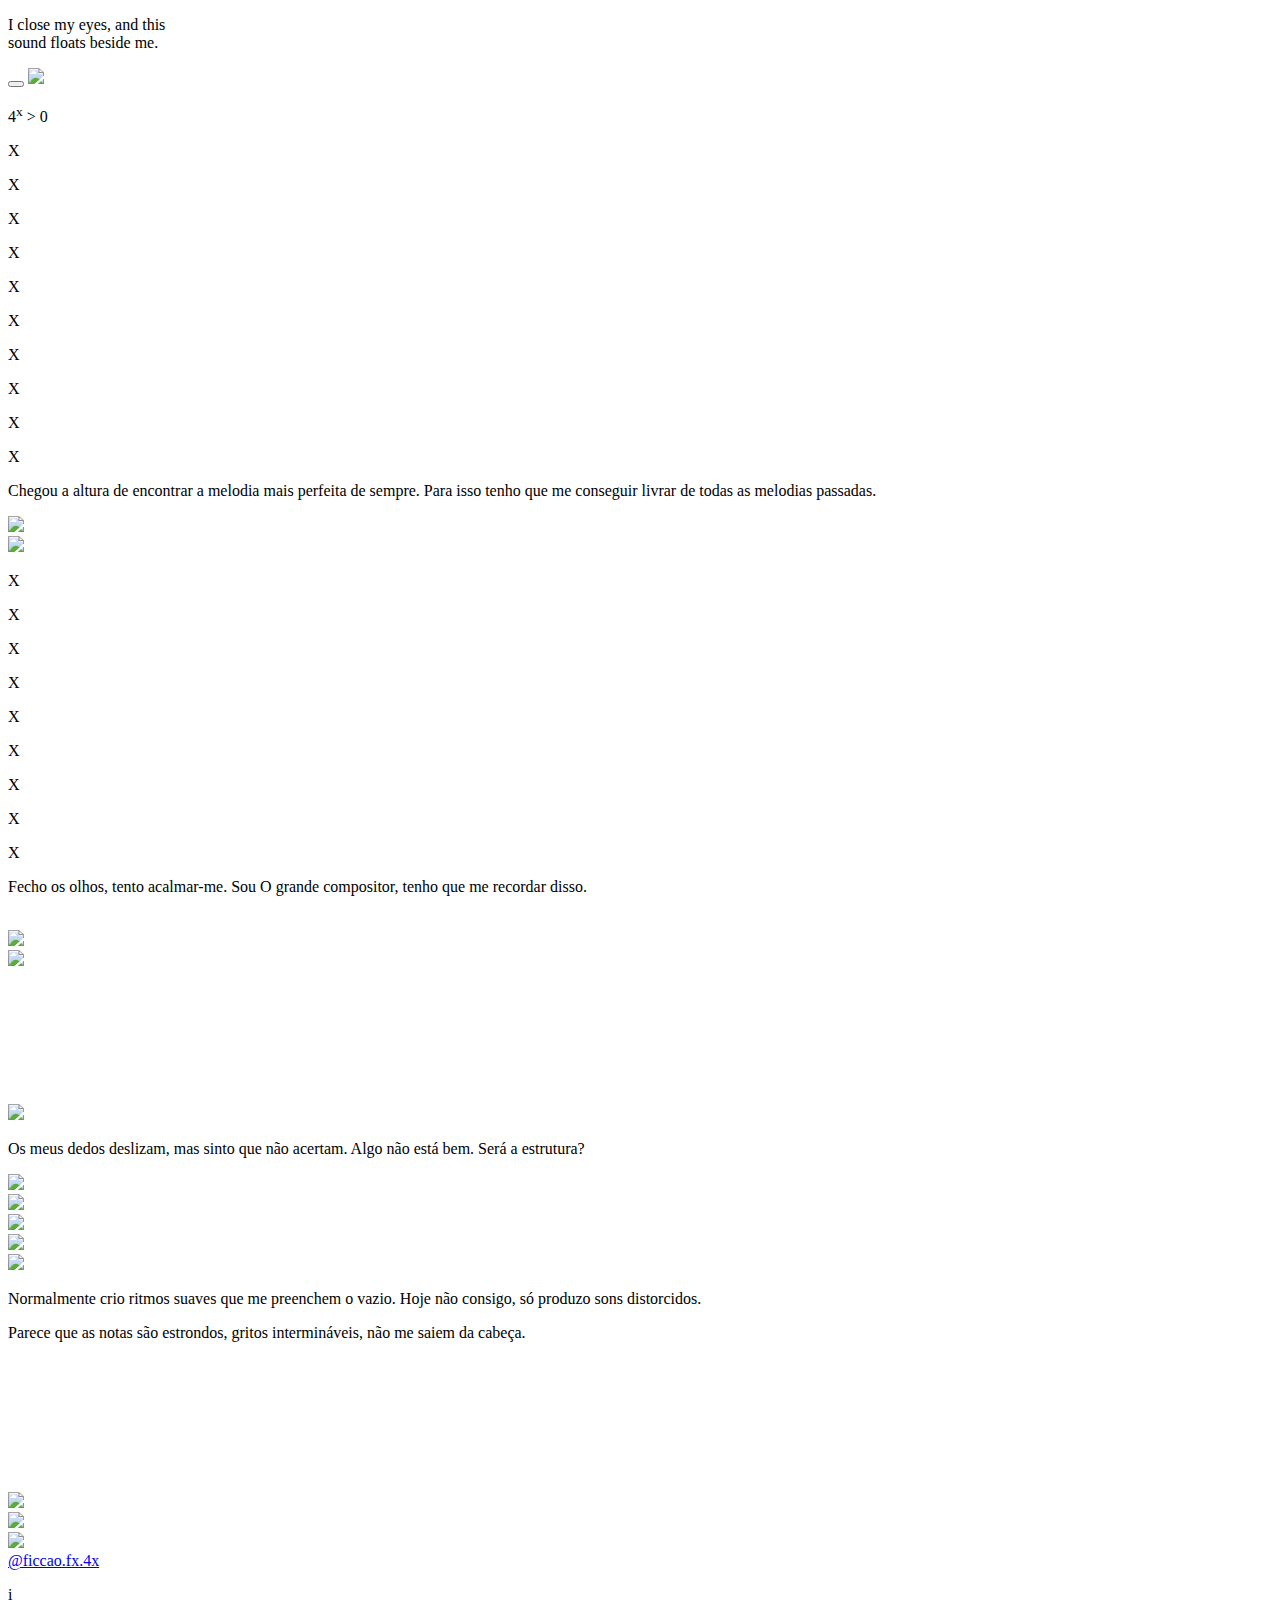
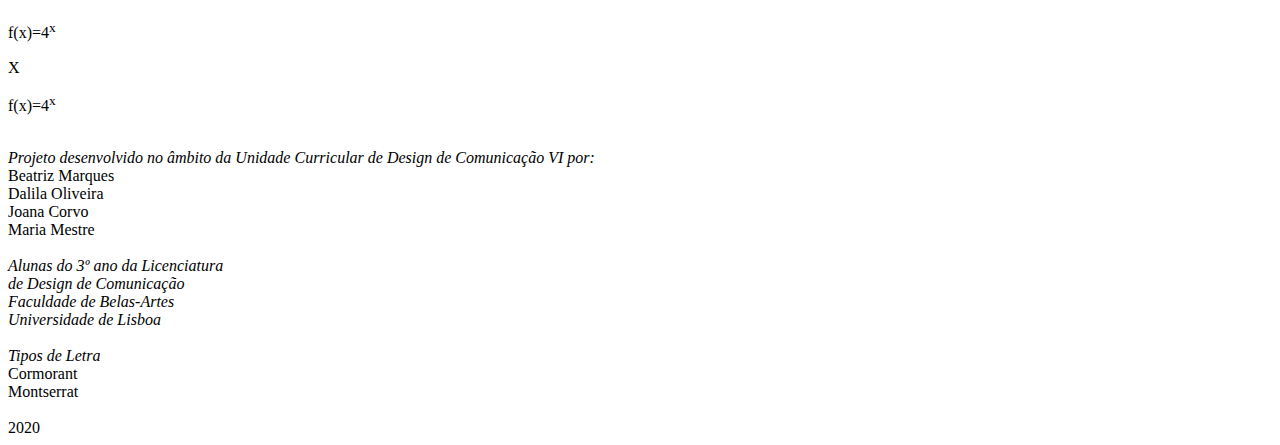
==== comp.html @ 8bd8c35f "Add files via upload" ====
<!DOCTYPE html>
<html>

<head>
  <title>Orfeu - f(x)=4^x 4^x > 0</title>
  <meta charset="UTF-8">
  <meta name="viewport" content="width=device-width, initial-scale=1.0">

  <link rel="stylesheet" href="comp.css">
  <link rel="stylesheet" href="index_var.css">

  <script src="https://cdnjs.cloudflare.com/ajax/libs/jquery/2.1.3/jquery.min.js"></script>
  <script src="http://ajax.googleapis.com/ajax/libs/jquery/1.5.2/jquery.min.js"></script>
</head>

<body>

  <section id="frase">
    <div id="frase1" class="text">
      <p>I close my eyes, and this<br>sound floats beside me.</p>
    </div>
  </section>

  
  <header id="head">
    <button class="menu" onclick="w3_open()"></button>
    <a href="index.html"><img src="imagens/titulo.png"></a>
    <p class="subti">4<sup>x</sup> > 0</p>
  </header>


  <div class="sidebar" style="display:none" id="mySidebar">
    <button onclick="w3_close()" class="fecharM"><img class="Mativo" src="imagens/menuativo.png"></button>
    <div id="linhaItems">
      <img class="linhaM" src="imagens/linhamenuOrfeu.png">
      <div id="items">
        <a href="indexobjeto.html" class="item">4<sup>x</sup> > 0</a>
        <a href="pintor.html" class="item">Odin</a>
        <a href="escri.html" class="item">Nádia</a>
        <a href="#" id="itemact">Orfeu</a>
        <a href="coreo.html" class="item">Zara</a>
        <a href="index.html" class="item">f(x)=4<sup>x</sup></a>
      </div>
    </div>
  </div>

  <audio autoplay loop>
    <source src="sons/musical_metronome_ticking.mp3">
</audio>

  <section id="parte1">
    <div id="comp1p">
      <div id="comp1">
        <div id="comp1not">
          <div id="notasX1">
            <p id="notasX" onClick="playa()">X</p>
            <p id="notasX" onClick="playb()">X</p>
            <p id="notasX" onClick="playc()">X</p>
            <p id="notasX" onClick="playd()">X</p>
            <p id="notasX" onClick="playf()">X</p>
          </div>
          <div>
            <p id="notasX" onClick="playe()">X</p>
            <p id="notasX" onClick="playf()">X</p>
            <p id="notasX" onClick="playg()">X</p>
            <p id="notasX" onClick="playb()">X</p>
            <p id="notasX" onClick="playa()">X</p>
          </div>
        </div>
      </div>
    </div>
    <div id="comp1img"></div>

    
  </section>

  <audio preload="auto" id="notasa">
    <source src="sons/a.mp3">
  </audio>
  <audio preload="auto" id="notasb">
    <source src="sons/b.mp3">
  </audio>
  <audio preload="auto" id="notasc">
    <source src="sons/c.mp3">
  </audio>
  <audio preload="auto" id="notasd">
    <source src="sons/d.mp3">
  </audio>
  <audio preload="auto" id="notase">
    <source src="sons/e.mp3">
  </audio>
  <audio preload="auto" id="notasf">
    <source src="sons/f.mp3">
  </audio>
  <audio preload="auto" id="notasg">
    <source src="sons/g.mp3">
  </audio>

  <section id="parte2">
    <div id="comp2">
      <div>
        <p>Chegou a altura de encontrar a melodia mais perfeita de sempre. Para isso tenho que me conseguir livrar de
          todas as melodias passadas.</p>
      </div>
      <div class="comp2"><img src="imagens/comp2.png" width="428px"></div>
    </div>

    <div id="comp3">
      <div id="comp2img" class="comp2img">
        <audio preload="auto" id="xilo">
          <source src="sons/xilofone.mp3">
        </audio>
      </div>
      <div><img id="tracos2" src="imagens/tracos2comp.png">
        <div id="notas2">
          <div id="notasX2">
            <p id="notasXX" onClick="playa()">X</p>
            <p id="notasXX" onClick="playb()">X</p>
            <p id="notasXX" onClick="playc()">X</p>
          </div>
          <div id="notasX2">
            <p id="notasXX" class="meio" onClick="playd()">X</p>
            <p id="notasXX" class="meio" onClick="playe()">X</p>
            <p id="notasXX" class="meio" onClick="playf()">X</p>
          </div>
          <div id="notasX2">
            <p id="notasXX" onClick="playg()">X</p>
            <p id="notasXX" onClick="playa()">X</p>
            <p id="notasXX" onClick="playb()">X</p>
          </div>
        </div>
        <div id="comp3p"></div>
      </div>
    </div>
  </section>

  <section id="parte3">
    <div id="comp4">
      <div id="text1">
        <p>Fecho os olhos, tento acalmar-me. Sou O grande compositor, tenho que me recordar disso.</p>
      </div>
      <div><img width="428px" ></div>
    </div>
    <div id="comp5">
      <div id="comp5not2"></div>
      <div><img id="notacoes3" src="imagens/notacoes3.png">
        <audio preload="auto" id="baixosom">
          <source src="sons/baixo.mp3">
        </audio>
      </div>
    </div>
    <div id="comp6">
      <div id="comp6img"><img src="imagens/comp4.png"></div>
      <div id="comp6multi">
        <div class="comp5cho"><img id="thumb" class="fade" src="imagens/comp5.png">
          <video id="chopin" class="fade">
            <source src="videos/Chopin.mp4" type="video/mp4" preload></video>
        </div>
        <div>
          <p class="text2">Os meus dedos deslizam, mas sinto que não acertam. Algo não está bem. Será a estrutura?</p>
        </div>
      </div>
      <div id="comp7"><img class="tracos3" src="imagens/tracos3comp.png"></div>
    </div>
  </section>

  <!-- 
  <div class="coreo4img">
    <img id="thumb" class="fade" src="imagens/comp5.png">
    <video id="rauchen" class="fade">
        <source src="videos/bretschneiderblackout.mp4" type="video/mp4" preload></video>
</div>
 -->
  <section id="parte4">
    <div id="comp8">
      <img id="riscos1" src="imagens/riscos1.png">
      <div class="comp8img"><img id="not1" src="imagens/notacoes4.png">
      </div>
      <div class="comp8imgp"><img src="imagens/comp6.png"></div>
    </div>
    <div id="comp9">
      <div id="comp9not5"></div>
      <img id="riscos2" src="imagens/riscos2.png">
    </div>
    <div id="text3">
      <p class="text2p">Normalmente crio ritmos suaves que me preenchem o vazio. Hoje não consigo, só produzo sons
        distorcidos.</p>
    </div>
  </section>

  <section id="parte5">

    <div id="comp10">
      <div>
        <div id="text1">
          <p>Parece que as notas são estrondos, gritos intermináveis, não me saiem da cabeça.</p>
        </div>
        <div class="comp7"><img id="thumb" class="fade" src="imagens/comp7.png">
          <video id="debussy" class="fade">
            <source src="videos/debussy.mp4" type="video/mp4" preload></video>
        </div>
      </div>
    </div>

    <div id="comp11" >
      <div><img src="imagens/tracos4comp.png">
        
      </div>
    </div>
  </section>

  <footer>
    <div></div>
    <div id="footinf">
      <a class="instalink" href="https://www.instagram.com/ficcao.fx.4x/" target="_blank">
        <div id="insta">
          <img src="imagens/insta.png">
          <div class="at">@ficcao.fx.4x</div>
        </div>
      </a>
      <a id="buttoninfo" class="buttoninfo">
        <div id="infobtnt">
          <div id="infobtn">
            <p class="i">i</p>
          </div>
          <p id="infobtntt" class="at">f(x)=4<sup>x</sup></p>
        </div>
      </a>
    </div>
  </footer>

  <div class="bg-modal-info">
    <div class="modal-content">
      <div class="closeinfo">X</div>
      <div id="editorial">
        <p class="edit"> f(x)=4<sup>x</sup></p> <br>
        <i>Projeto desenvolvido no âmbito da Unidade Curricular de Design de Comunicação VI por:</i> <br>
        Beatriz Marques
        <br>
        Dalila Oliveira
        <br>
        Joana Corvo
        <br>
        Maria Mestre
        <br><br>
        <i>Alunas do 3º ano da Licenciatura <br>de Design de Comunicação<br>
          Faculdade de Belas-Artes<br>
          Universidade de Lisboa<br><br>
          Tipos de Letra<br> </i>
        Cormorant<br>
        Montserrat<br><br>
        2020

      </div>
    </div>
  </div>




  <script>
    var prevScrollpos = window.pageYOffset;
    window.onscroll = function () {
      var currentScrollPos = window.pageYOffset;
      if (prevScrollpos > currentScrollPos) {
        document.getElementById("head").style.top = "0";
      } else {
        document.getElementById("head").style.top = "-144px";
      }
      prevScrollpos = currentScrollPos;
    }
  </script>
  <script src="menu.js" type="text/javascript"></script>
  <script>
    document.getElementById('buttoninfo').addEventListener('click', function () {
      document.querySelector('.bg-modal-info').style.display = 'flex';
    });

    document.querySelector('.closeinfo').addEventListener('click', function () {
      document.querySelector('.bg-modal-info').style.display = 'none';
    });
  </script>
  <script src="comp.js" type="text/javascript"></script>
  <script src="videos.js" type="text/javascript"></script>

</body>

</html>
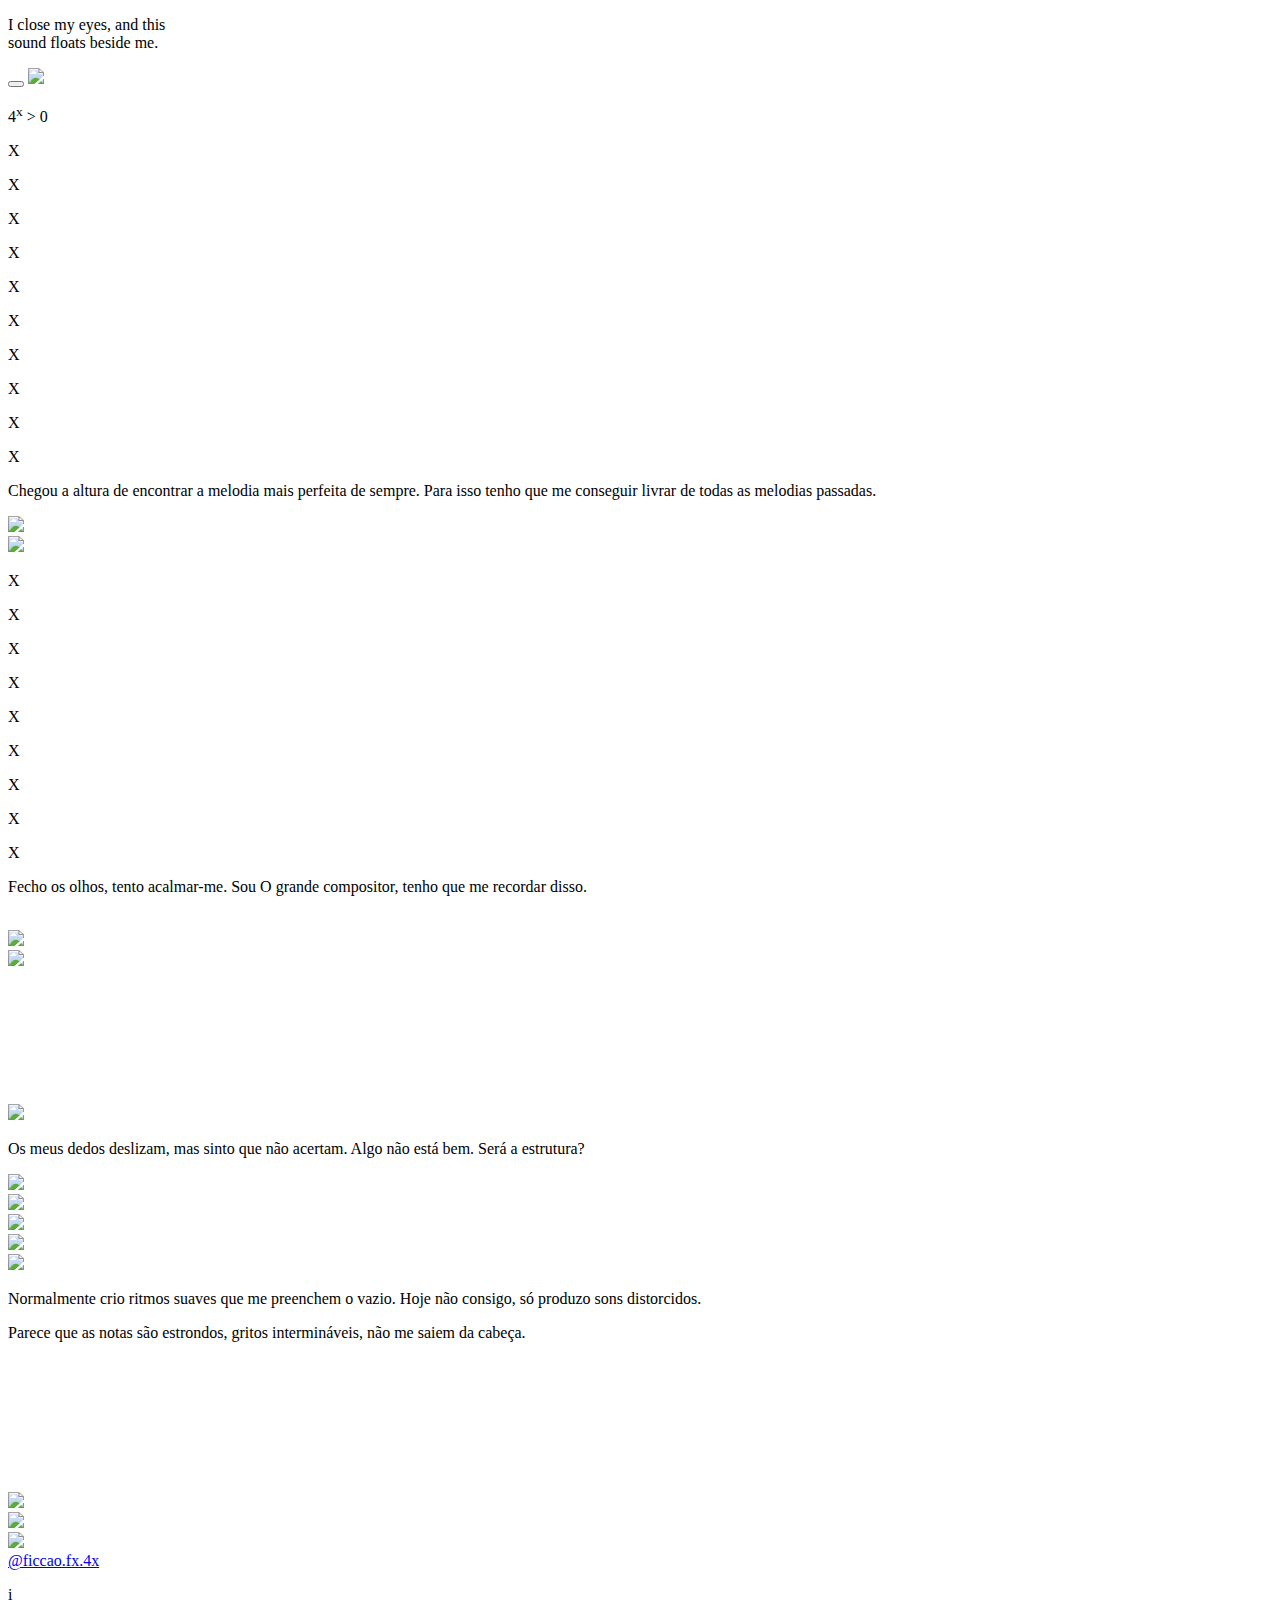
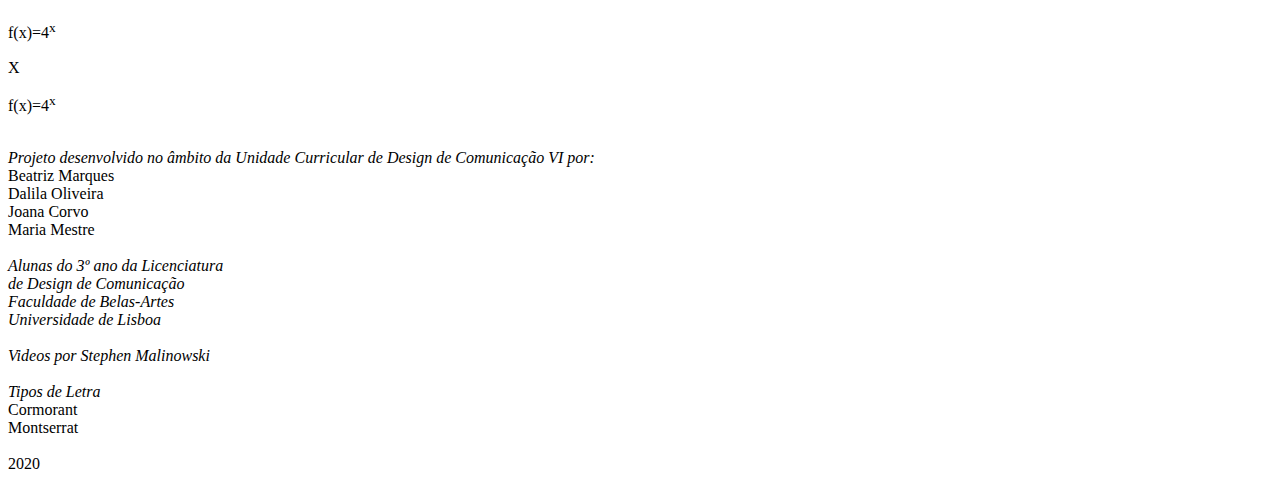
==== commit 7795397f: "Update comp.html" ====
--- a/comp.html
+++ b/comp.html
@@ -246,6 +246,7 @@
         <i>Alunas do 3º ano da Licenciatura <br>de Design de Comunicação<br>
           Faculdade de Belas-Artes<br>
           Universidade de Lisboa<br><br>
+          Videos por Stephen Malinowski<br><br>
           Tipos de Letra<br> </i>
         Cormorant<br>
         Montserrat<br><br>
@@ -285,4 +286,4 @@
 
 </body>
 
-</html>+</html>
